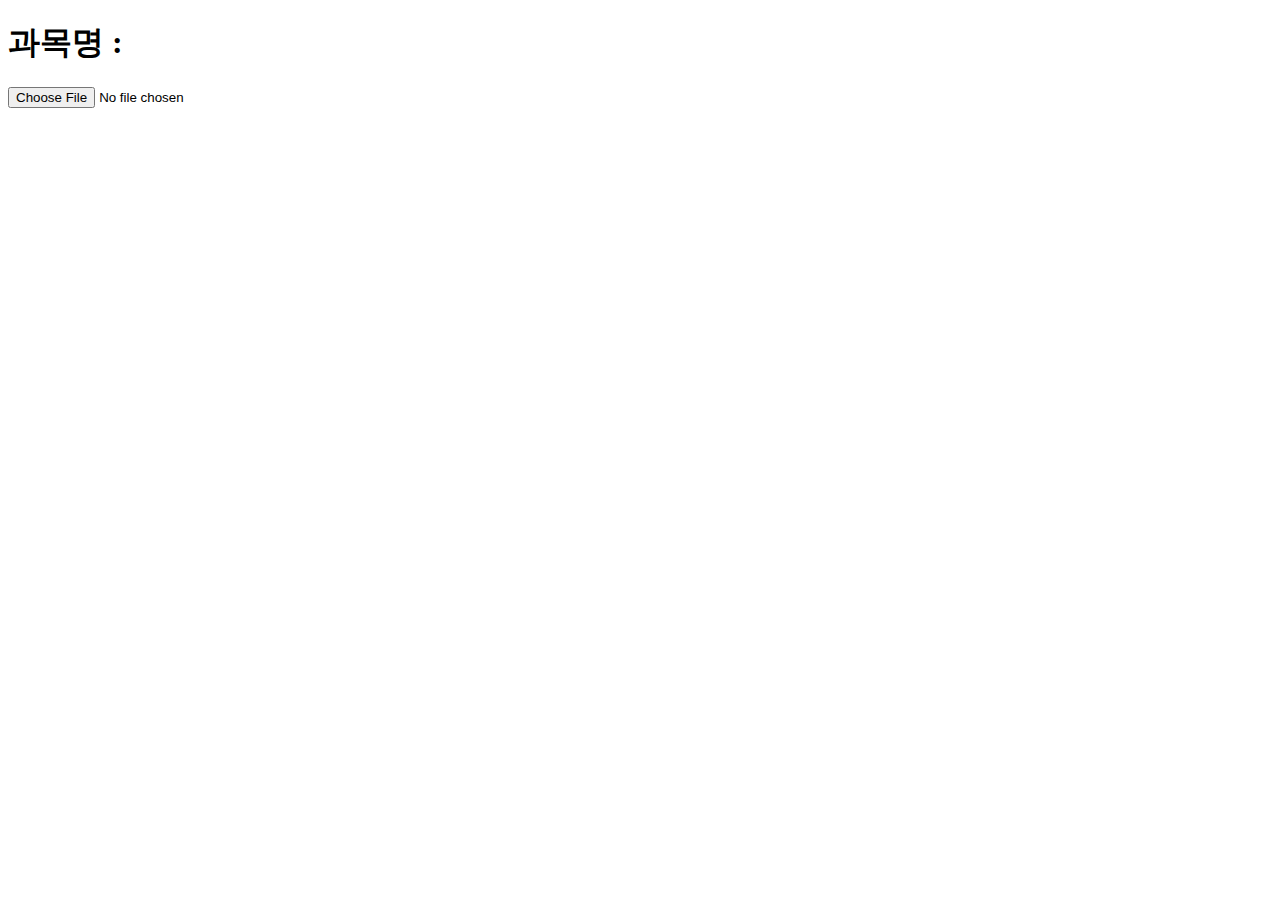
==== Show.html @ a8d303ce "Create Show.html" ====
<!DOCTYPE html>
<html lang="en">
<head>
    <meta charset="UTF-8">
    <meta name="viewport" content="width=device-width, initial-scale=1.0">
    <title>Course Flow Chart</title>
    <link rel="stylesheet" href="/css/show.css">
</head>
<body>
    <h1 id="courseName">과목명 :</h1>
    <input type="file" id="fileInput">
    <div id="output"></div>
    
    <script src="https://d3js.org/d3.v7.min.js"></script>
    <script src="main.js"></script>
    <script>
        document.getElementById('fileInput').addEventListener('change', function(event) {
            const file = event.target.files[0];
            const output = document.getElementById('output');
            const courseName = document.getElementById('courseName');
            
            if (!file) {
                output.innerHTML = "No file selected";
                courseName.textContent = "과목명 : 파일이 선택되지 않았습니다.";
                return;
            }

            // 파일 이름 출력
            const fileName = file.name;
            courseName.textContent = `과목명 : ${fileName}`;
        });
    </script>
    <svg></svg>
</body>
</html>
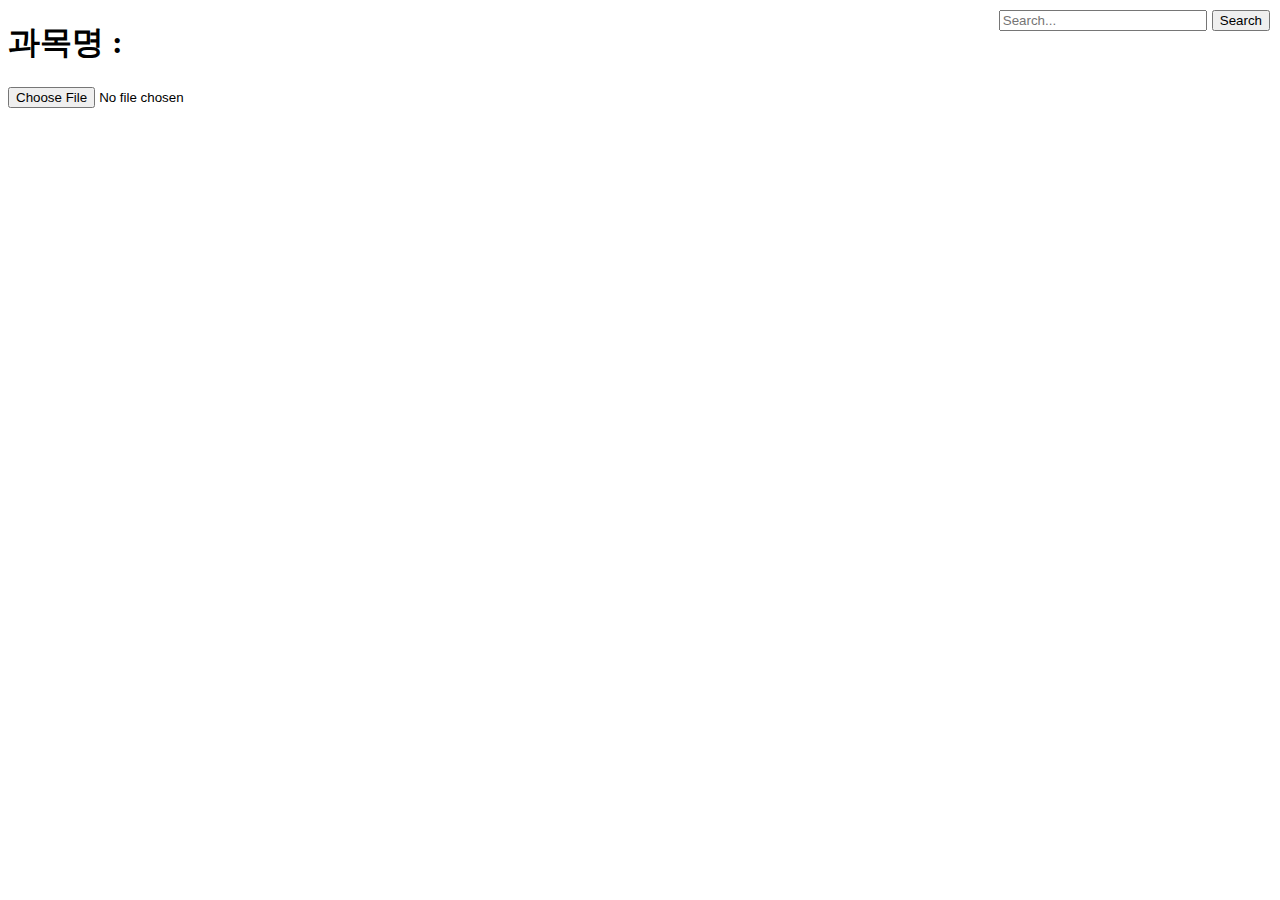
==== commit f562559d: "검색 기능 추가" ====
--- a/Show.html
+++ b/Show.html
@@ -5,11 +5,16 @@
     <meta name="viewport" content="width=device-width, initial-scale=1.0">
     <title>Course Flow Chart</title>
     <link rel="stylesheet" href="/css/show.css">
+    <link rel="stylesheet" href="/css/search.css">
 </head>
 <body>
     <h1 id="courseName">과목명 :</h1>
     <input type="file" id="fileInput">
     <div id="output"></div>
+    <div id="searchContainer">
+        <input type="text" id="SearchTxt" placeholder="Search...">
+        <input type="button" id="SearchBtn" value="Search">
+    </div>
     
     <script src="https://d3js.org/d3.v7.min.js"></script>
     <script src="main.js"></script>
@@ -25,9 +30,32 @@
                 return;
             }
 
-            // 파일 이름 출력
             const fileName = file.name;
             courseName.textContent = `과목명 : ${fileName}`;
+
+            const reader = new FileReader();
+            reader.onload = function(e) {
+                output.textContent = e.target.result;
+            };
+            reader.readAsText(file);
+        });
+
+        function doSearch(text) {
+            if (window.find(text)) {
+                console.log('Text found:', text);
+            } else {
+                console.log('Text not found:', text);
+            }
+        }
+
+        document.getElementById('SearchBtn').addEventListener('click', function() {
+            doSearch(document.getElementById('SearchTxt').value);
+        });
+
+        document.getElementById('SearchTxt').addEventListener('keydown', function(event) {
+            if (event.key === 'Enter') {
+                doSearch(event.target.value);
+            }
         });
     </script>
     <svg></svg>
--- a/css/search.css
+++ b/css/search.css
@@ -0,0 +1,11 @@
+#searchContainer {
+    position: absolute;
+    top: 10px;
+    right: 10px;
+    display: flex;
+    gap: 5px;
+}
+
+#SearchTxt {
+    width: 200px; /* 원하는 너비로 조정 */
+}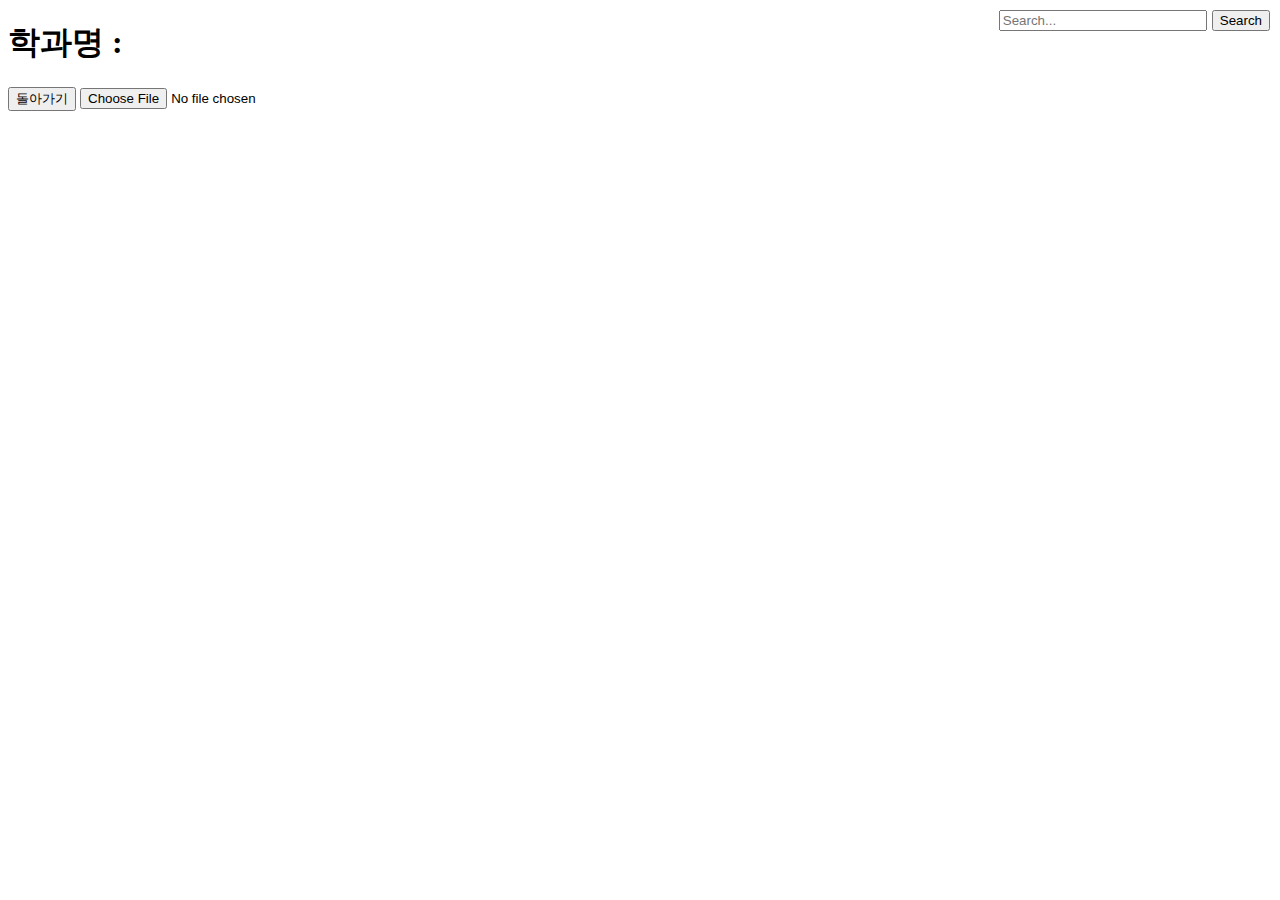
==== commit df677d58: "show.html의 css 경로 수정" ====
--- a/Show.html
+++ b/Show.html
@@ -1,63 +1,94 @@
 <!DOCTYPE html>
 <html lang="en">
+
 <head>
-    <meta charset="UTF-8">
-    <meta name="viewport" content="width=device-width, initial-scale=1.0">
+    <meta charset="UTF-8" />
+    <meta name="viewport" content="width=device-width, initial-scale=1.0" />
     <title>Course Flow Chart</title>
-    <link rel="stylesheet" href="/css/show.css">
-    <link rel="stylesheet" href="/css/search.css">
+    <link rel="stylesheet" href="./css/show.css" />
+    <link rel="stylesheet" href="./css/search.css">
 </head>
+
 <body>
-    <h1 id="courseName">과목명 :</h1>
-    <input type="file" id="fileInput">
+    <h1 id="courseName">학과명 :</h1>
+    <button id="backButton">돌아가기</button>
+    <input type="file" id="fileInput" />
     <div id="output"></div>
     <div id="searchContainer">
         <input type="text" id="SearchTxt" placeholder="Search...">
         <input type="button" id="SearchBtn" value="Search">
     </div>
-    
+    <svg></svg>
+
     <script src="https://d3js.org/d3.v7.min.js"></script>
-    <script src="main.js"></script>
+    <script src="/js/show.js"></script>
     <script>
-        document.getElementById('fileInput').addEventListener('change', function(event) {
+        document.getElementById('fileInput').addEventListener('change', function (event) {
             const file = event.target.files[0];
             const output = document.getElementById('output');
             const courseName = document.getElementById('courseName');
-            
+
             if (!file) {
-                output.innerHTML = "No file selected";
-                courseName.textContent = "과목명 : 파일이 선택되지 않았습니다.";
+                output.innerHTML = 'No file selected';
+                courseName.textContent = '학과명 : 파일이 선택되지 않았습니다.';
                 return;
             }
 
+            // 파일 이름 출력
             const fileName = file.name;
-            courseName.textContent = `과목명 : ${fileName}`;
-
+            courseName.textContent = `학과명 : ${fileName}`;
             const reader = new FileReader();
-            reader.onload = function(e) {
-                output.textContent = e.target.result;
+            reader.onload = function (e) {
+                try {
+                    const result = JSON.parse(e.target.result);
+                    let courses;
+                    if (fileName.includes('ai.json') || fileName.includes('ce.json') || fileName.includes('me.json')) {
+                        courses = result.과목;
+                    } else {
+                        courses = result;
+                    }
+                    drawSVGGraph(courses);
+                } catch (error) {
+                    console.error('Error parsing JSON:', error);
+                    alert('파일 형식이 맞지 않습니다.');
+                }
             };
             reader.readAsText(file);
         });
 
         function doSearch(text) {
-            if (window.find(text)) {
-                console.log('Text found:', text);
-            } else {
-                console.log('Text not found:', text);
-            }
+            let isfind = false;
+            document.querySelectorAll('text')
+                .forEach((element) => {
+                    if (doDeleteSpace(element.textContent).includes(doDeleteSpace(text))) {
+                        window.find(element.textContent, false, false, false, false, false, false);
+
+                        isfind = true;
+                    }
+                });
+            if (isfind)
+                return;
+            alert('일치하는 과목을 찾을 수 없습니다.');
         }
 
-        document.getElementById('SearchBtn').addEventListener('click', function() {
+        function doDeleteSpace(text) {
+            return text.split(' ').join('');
+        }
+
+        document.getElementById('SearchBtn').addEventListener('click', function () {
             doSearch(document.getElementById('SearchTxt').value);
         });
 
-        document.getElementById('SearchTxt').addEventListener('keydown', function(event) {
+        document.getElementById('SearchTxt').addEventListener('keydown', function (event) {
             if (event.key === 'Enter') {
                 doSearch(event.target.value);
             }
         });
+
+        document.getElementById('backButton').addEventListener('click', function () {
+            window.location.href = '/index.html';
+        });
     </script>
-    <svg></svg>
 </body>
+
 </html>
